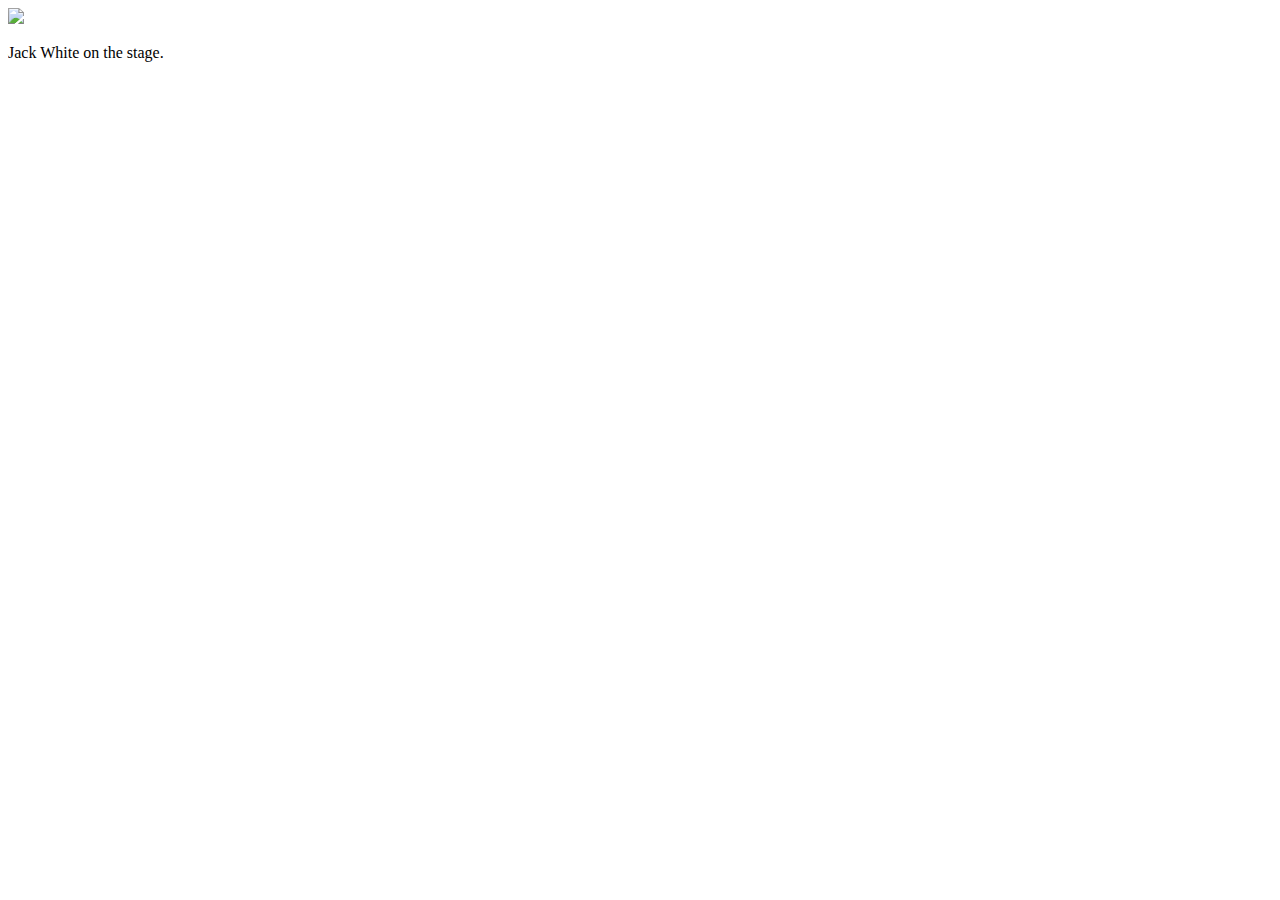
==== index.html @ 8bda1f21 "Add files via upload" ====
<!DOCTYPE html>
<html>
  <head>
    <meta charset="utf-8">
    <title>I am good</title>
    <meta name="viewport" content="width=device-width, initial-scale=1.0">
  </head>
  <body>
    <img src="jackwhite.jpg" style="max-width:100%; height:auto;">

    <p>Jack White on the stage.</p>

  </body>
</html>
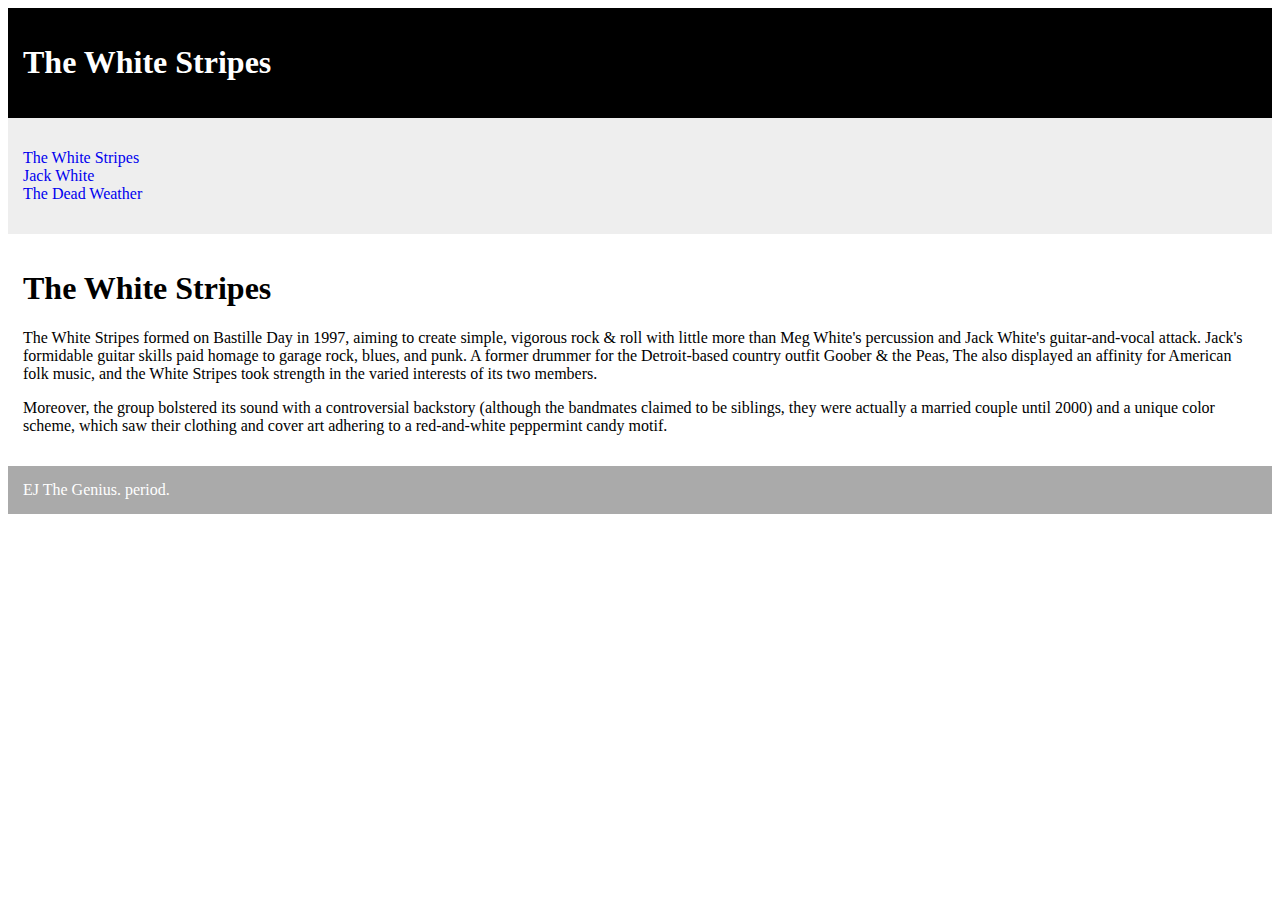
==== commit 79187eaa: "Add files via upload" ====
--- a/index.html
+++ b/index.html
@@ -2,13 +2,43 @@
 <html>
   <head>
     <meta charset="utf-8">
-    <title>I am good</title>
-    <meta name="viewport" content="width=device-width, initial-scale=1.0">
+    <title>EJ is Coding</title>
+
+    <link rel="stylesheet" href="flex_style.css">
   </head>
   <body>
-    <img src="jackwhite.jpg" style="max-width:100%; height:auto;">
 
-    <p>Jack White on the stage.</p>
+      <div class="flex-container">
+        <header>
+          <h1>The White Stripes</h1>
+        </header>
+
+        <nav class="nav">
+          <ul>
+            <li><a href="https://www.whitestripes.com/" target="_blank">The White Stripes</a></li>
+            <li><a href="http://jackwhiteiii.com/" target="_blank">Jack White</a></li>
+            <li><a href="http://thedeadweather.com/" target="_blank">The Dead Weather</a></li>
+          </ul>
+          </nav>
+
+          <article class="article">
+            <h1>The White Stripes</h1>
+            <p>The White Stripes formed on Bastille Day in 1997, aiming to create simple,
+              vigorous rock & roll with little more than Meg White's percussion and
+              Jack White's guitar-and-vocal attack.
+              Jack's formidable guitar skills paid homage to garage rock, blues, and punk.
+               A former drummer for the Detroit-based country outfit Goober & the Peas,
+               The also displayed an affinity for American folk music, and the White Stripes took strength
+               in the varied interests of its two members.</p>
+               <p> Moreover, the group bolstered its sound with
+               a controversial backstory (although the bandmates claimed to be siblings,
+               they were actually a married couple until 2000) and a unique color scheme,
+               which saw their clothing and cover art adhering to a red-and-white peppermint candy motif. </p>
+          </article>
+
+          <footer>EJ The Genius. period.</footer>
+
+      </div>
 
   </body>
 </html>
--- a/flex_style.css
+++ b/flex_style.css
@@ -0,0 +1,37 @@
+<style>
+    .flex-container {
+        display: -webkit-flex;
+        display: flex;
+        -webkit-flex-flow: row wrap;
+        flex-flow: row wrap;
+        text-align: center;
+    }
+
+    header, footer, .nav, ul, .article{
+        padding: 15px;
+        -webkit-flex: 1 100%;
+        flex: 1 100%;
+    }
+
+    .article {
+        text-align: left;
+    }
+
+    header {background: black;color:white;}
+    footer {background: #aaa;color:white;}
+    .nav {background:#eee;}
+
+    .nav ul {
+        list-style-type: none;
+        padding: 0;
+    }
+    .nav ul a {
+        text-decoration: none;
+    }
+
+    @media all and (min-width: 768px) {
+        .nav {text-align:left;-webkit-flex: 1 auto;flex:1 auto;-webkit-order:1;order:1;}
+        .article {-webkit-flex:5 0px;flex:5 0px;-webkit-order:2;order:2;}
+        footer {-webkit-order:3;order:3;}
+    }
+    </style>
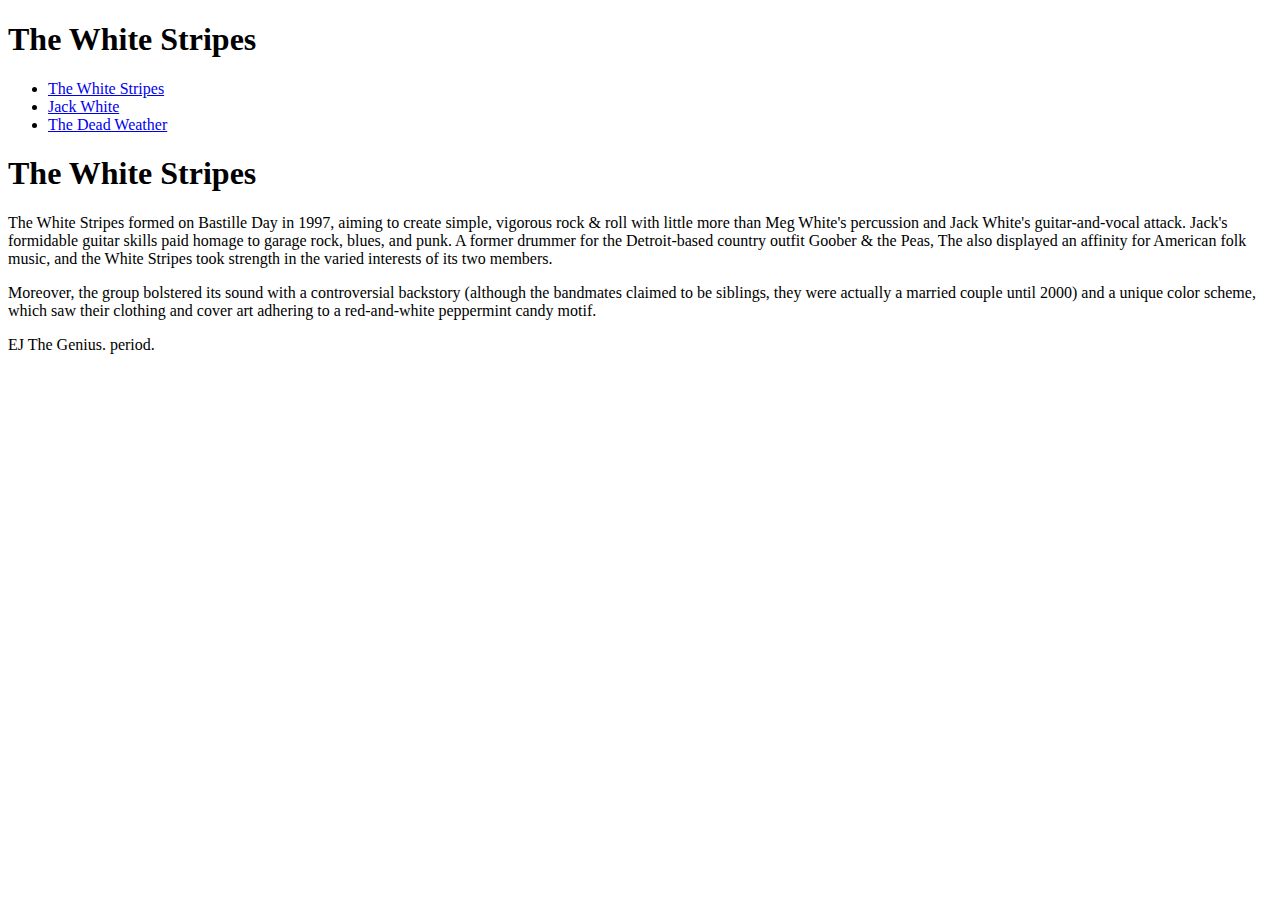
==== commit cdd191a6: "Update index.html" ====
--- a/index.html
+++ b/index.html
@@ -4,7 +4,7 @@
     <meta charset="utf-8">
     <title>EJ is Coding</title>
 
-    <link rel="stylesheet" href="flex_style.css">
+    <link rel="stylesheet" href="style.css">
   </head>
   <body>
 
